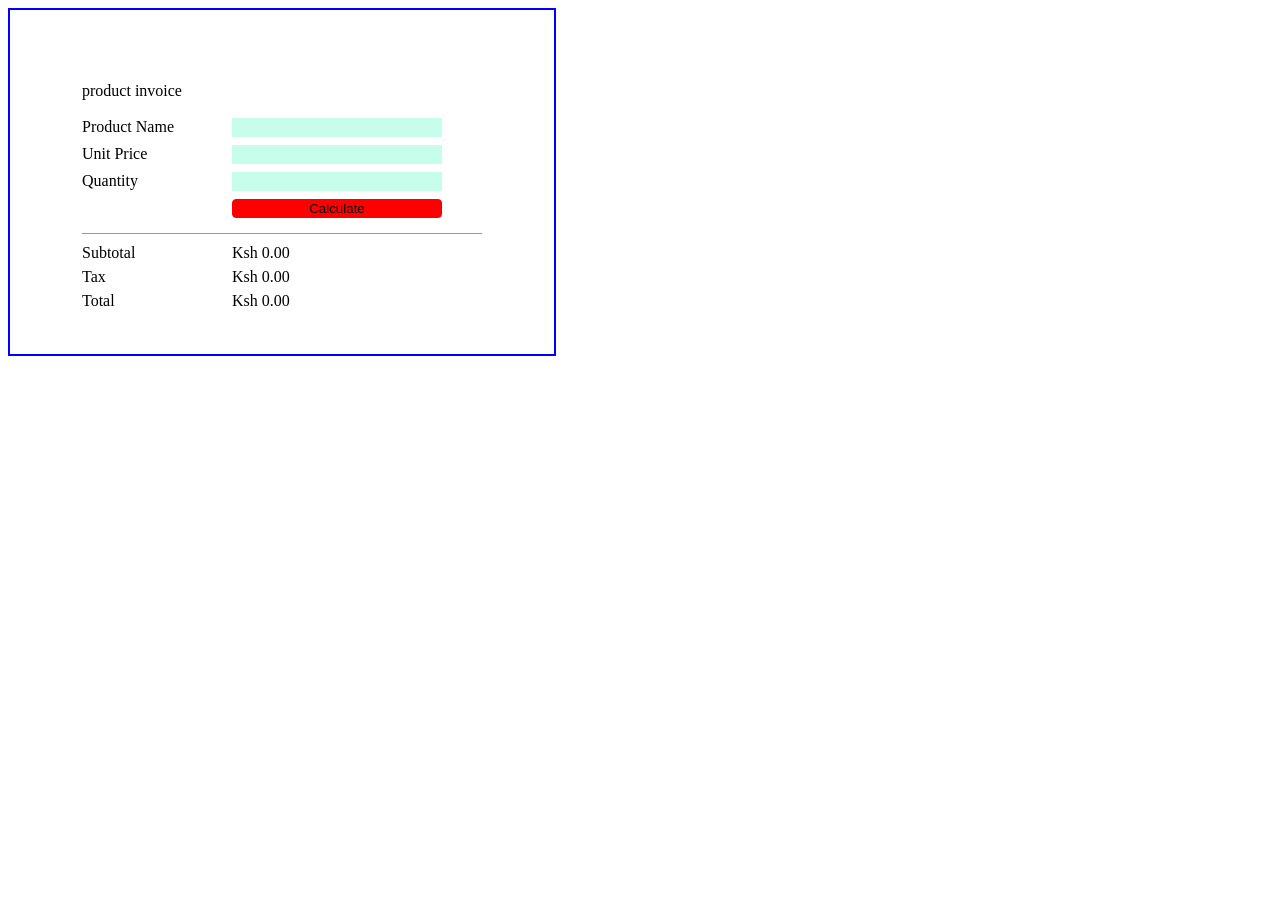
==== invoice_cal.html @ e161b74b "Add files via upload" ====
<!DOCTYPE html>
<html>
  <head>
    <title>
      invoice calculater
    </title>
    <link rel="stylesheet" href="style1.css">
  </head>

  <body>
    <div id="main">
      <form action="">

         <span id="invoice">
          product invoice
         </span><br><br>

        <div class="form-row">
          <label>Product Name</label>
          <input type="text">
        </div>

        <div class="form-row">
            <label>Unit Price</label>
            <input id="price" type="number">
        </div>

        <div class="form-row">
            <label>Quantity</label>
            <input id="quantity" type="number">
        </div>

        <button type="button" onclick="calculate()">Calculate</button>


        <div class="results">

            <div class="result-row" id="subtotal">
                <span>Subtotal</span>
                <span id="ks">Ksh 0.00</span>
            </div>

            <div class="result-row" id="tax">
                <span>Tax</span>
                <span id="ks">Ksh 0.00</span>
            </div>

            <div class="result-row" id="total">
                <span>Total</span>
                <span id="ks">Ksh 0.00</span>
            </div>

        </div>
      </form>  
    </div>
  </body>
  <script src="script.js"></script>
</html>
---- style1.css ----
.form-row {
    display: grid;
    grid-template-columns: 140px 210px;
    gap: 10px;
    margin-bottom: 8px;
}

.form-row input {
    width: 100%;
    box-sizing: border-box;
    background-color: rgb(199, 253, 235);
    border: 1px solid rgb(199, 253, 235);
}

/* Results */
.results {
    margin-top: 15px;
    border-top: 1px solid #999;
    padding-top: 10px;
}

.result-row {
    display: grid;
    grid-template-columns: 150px 210px;
    margin-bottom: 6px;
}

#main{
  width: 400px;
  height: 200px;
  border: 2px solid blue;
  padding: 8dvh;
}

button{
  margin-right: 0px;
  margin-left: 150px;
  width: 210px; 
  background-color: red;
  border: 1px solid red;
  border-radius: 4px;
  
}

#invoice{
  margin-bottom: 10px;
  padding-bottom: 10px;
  text-align: center;

}

#ks{
}
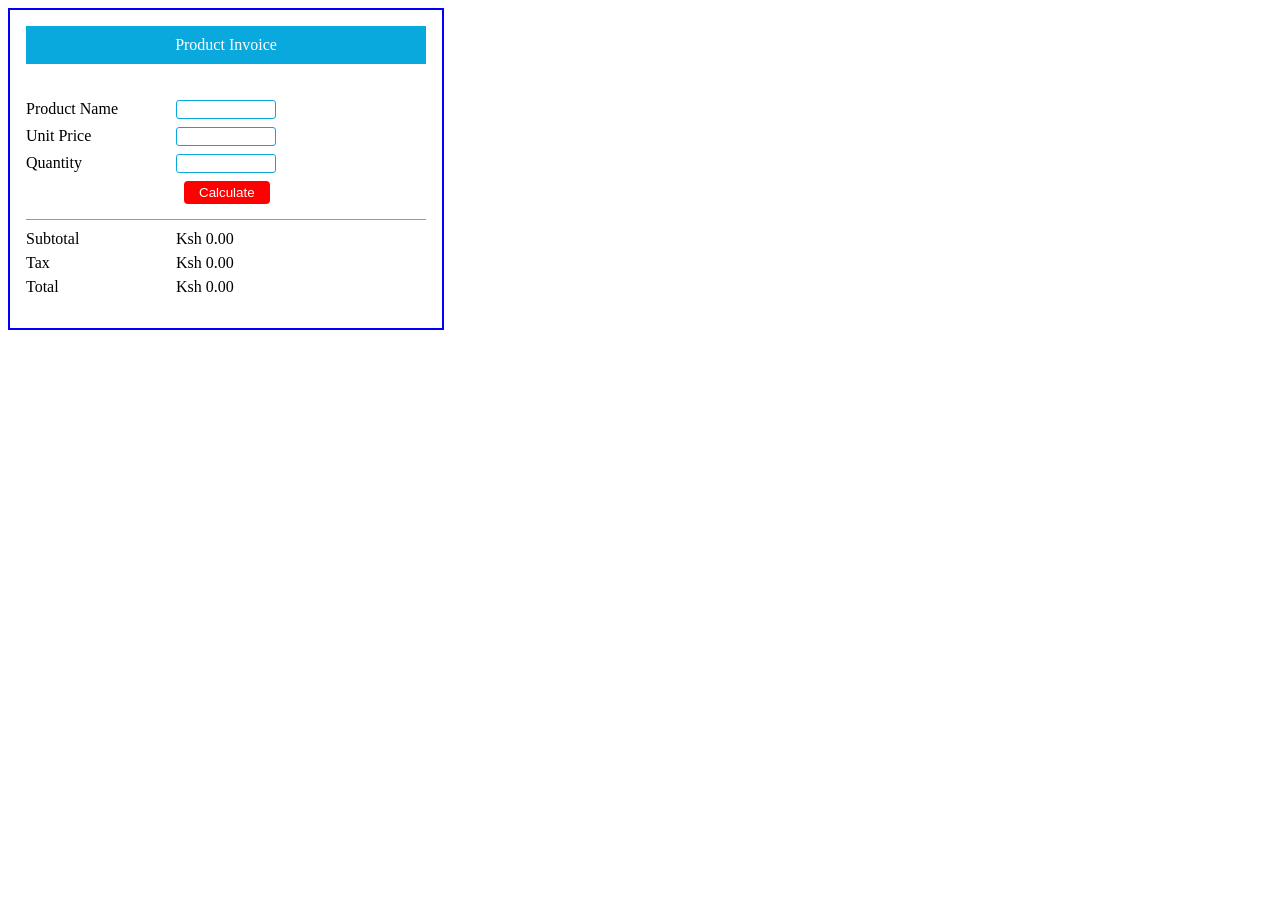
==== commit 5e0ead4d: "Add files via upload" ====
--- a/invoice_cal.html
+++ b/invoice_cal.html
@@ -12,9 +12,9 @@
       <form action="">
 
          <span id="invoice">
-          product invoice
+          Product Invoice
          </span><br><br>
-
+         <!--PRIDUCT INFO-->
         <div class="form-row">
           <label>Product Name</label>
           <input type="text">
@@ -31,23 +31,24 @@
         </div>
 
         <button type="button" onclick="calculate()">Calculate</button>
-
+        
+        <!-- THE RESULT-->
 
         <div class="results">
 
             <div class="result-row" id="subtotal">
                 <span>Subtotal</span>
-                <span id="ks">Ksh 0.00</span>
+                <span>Ksh 0.00</span>
             </div>
 
             <div class="result-row" id="tax">
                 <span>Tax</span>
-                <span id="ks">Ksh 0.00</span>
+                <span >Ksh 0.00</span>
             </div>
 
             <div class="result-row" id="total">
                 <span>Total</span>
-                <span id="ks">Ksh 0.00</span>
+                <span >Ksh 0.00</span>
             </div>
 
         </div>
--- a/style1.css
+++ b/style1.css
@@ -1,6 +1,6 @@
 .form-row {
     display: grid;
-    grid-template-columns: 140px 210px;
+    grid-template-columns: 140px 100px;
     gap: 10px;
     margin-bottom: 8px;
 }
@@ -8,8 +8,10 @@
 .form-row input {
     width: 100%;
     box-sizing: border-box;
-    background-color: rgb(199, 253, 235);
-    border: 1px solid rgb(199, 253, 235);
+    background-color: white;
+    border: 1px solid rgb(9, 169, 222);
+    border-radius: 3px;
+  
 }
 
 /* Results */
@@ -17,37 +19,55 @@
     margin-top: 15px;
     border-top: 1px solid #999;
     padding-top: 10px;
+    padding-bottom: 10PX;
 }
 
 .result-row {
     display: grid;
-    grid-template-columns: 150px 210px;
+    grid-template-columns: 150px 100px;
     margin-bottom: 6px;
 }
 
 #main{
   width: 400px;
-  height: 200px;
   border: 2px solid blue;
-  padding: 8dvh;
+  padding: 1rem;
+  background-color: white ;
+  
 }
 
 button{
+  color: white;
   margin-right: 0px;
-  margin-left: 150px;
-  width: 210px; 
+  margin-left: 158px;
+  padding-left: 15px; 
+  padding-right: 15px;
+  padding-bottom: 4px;
+  padding-top: 4px;
   background-color: red;
-  border: 1px solid red;
+  border: none;
   border-radius: 4px;
-  
+  transition: 0.3s;
+}
+
+button:hover{
+  opacity: 0.8;
+  box-shadow: ;
+  cursor: pointer;
+}
+button:active{
+  transform: scale(1.1);
 }
 
 #invoice{
-  margin-bottom: 10px;
   padding-bottom: 10px;
+  padding-top: 10px;
   text-align: center;
+  display: flex;
+  flex-direction: column;
+  justify-content: center;
+  background-color: rgb(9, 169, 222);
+  color: white;
 
 }
 
-#ks{
-}
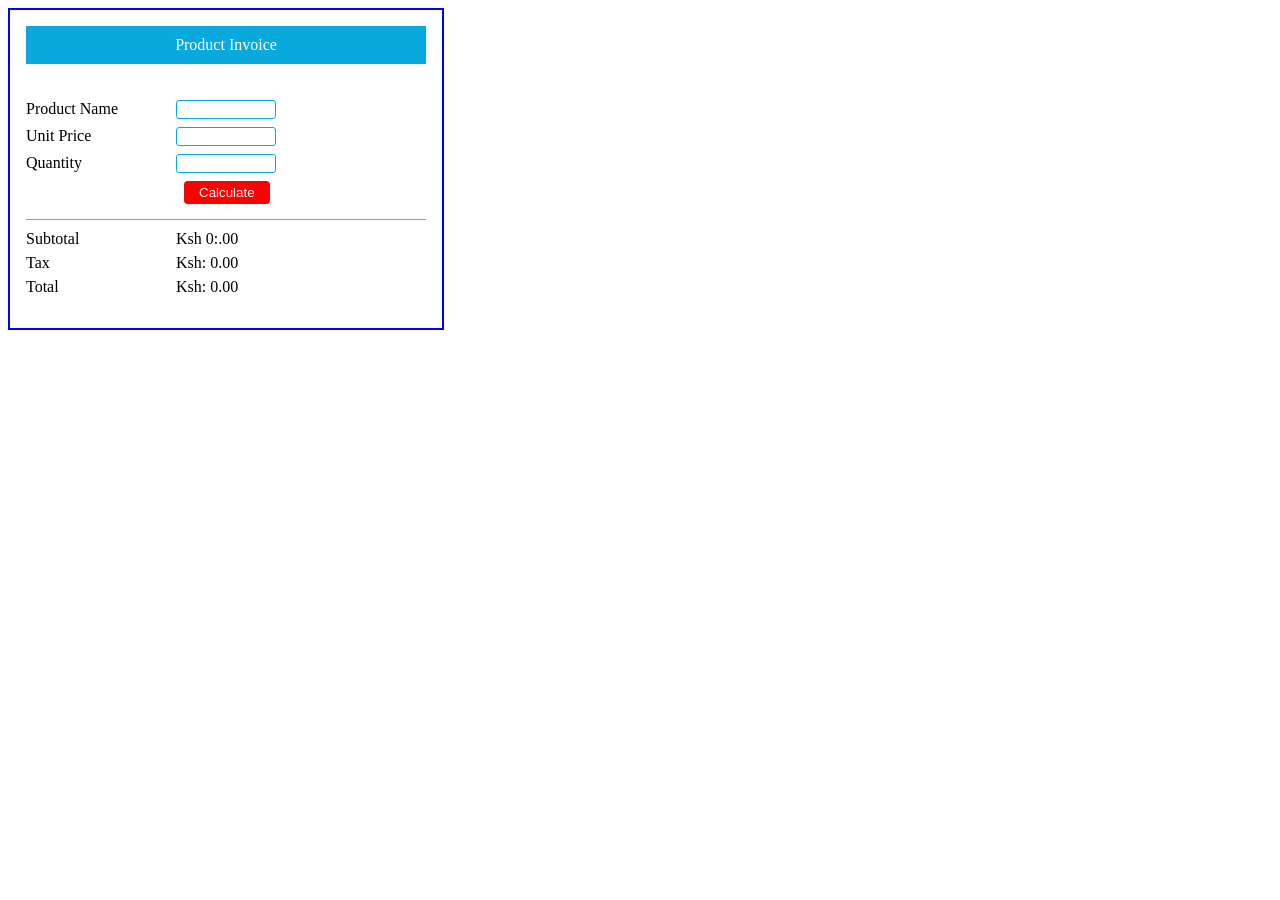
==== commit 1e13560c: "Fix formatting and typos in invoice_cal.html Corrected formatting issues in invoice_cal.html and fix" ====
--- a/invoice_cal.html
+++ b/invoice_cal.html
@@ -38,17 +38,17 @@
 
             <div class="result-row" id="subtotal">
                 <span>Subtotal</span>
-                <span>Ksh 0.00</span>
+                <span>Ksh 0:.00</span>
             </div>
 
             <div class="result-row" id="tax">
                 <span>Tax</span>
-                <span >Ksh 0.00</span>
+                <span >Ksh: 0.00</span>
             </div>
 
             <div class="result-row" id="total">
                 <span>Total</span>
-                <span >Ksh 0.00</span>
+                <span >Ksh: 0.00</span>
             </div>
 
         </div>
